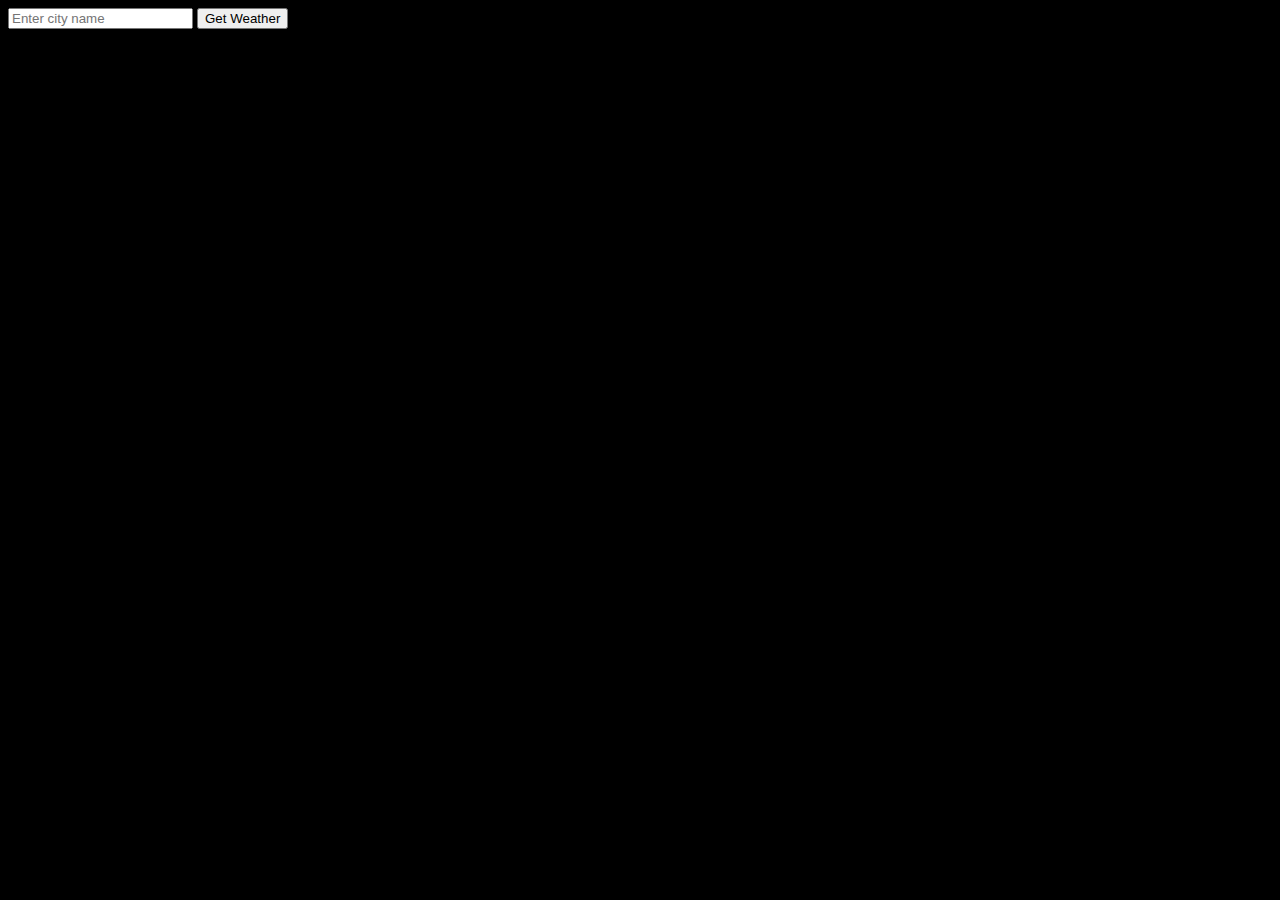
==== weather.html @ 402930ed "added weather page" ====
<!DOCTYPE html>
<html lang="en">
<head>
    <meta charset="UTF-8">
    <meta name="viewport" content="width=device-width, initial-scale=1.0">
    <title>Final Project | Sterling Steele | CSE 121B</title> <!-- Title. This will show in the tab in the browser. -->
    <link rel="stylesheet" href="styles/style.css"> <!-- This links to my css code in the same folder as this file. -->
</head>
<body>
    <div class="weather-container">
        <input type="text" id="cityInput" placeholder="Enter city name">
        <button id="weatherButton">Get Weather</button>
        <div id="weatherInfo">
            <h2 id="temperature"></h2>
            <h3 id="city"></h3>
            <p id="description"></p>
        </div>
        <ul id="weatherList"></ul>
    </div>
    <script src="scripts/script.js"></script> <!-- This links to my JavaScript file in the same folder. -->
</body>
</html>
---- styles/style.css ----
body {
    background-color: black;
    color: white;
}
img {
    width: 100%;
}
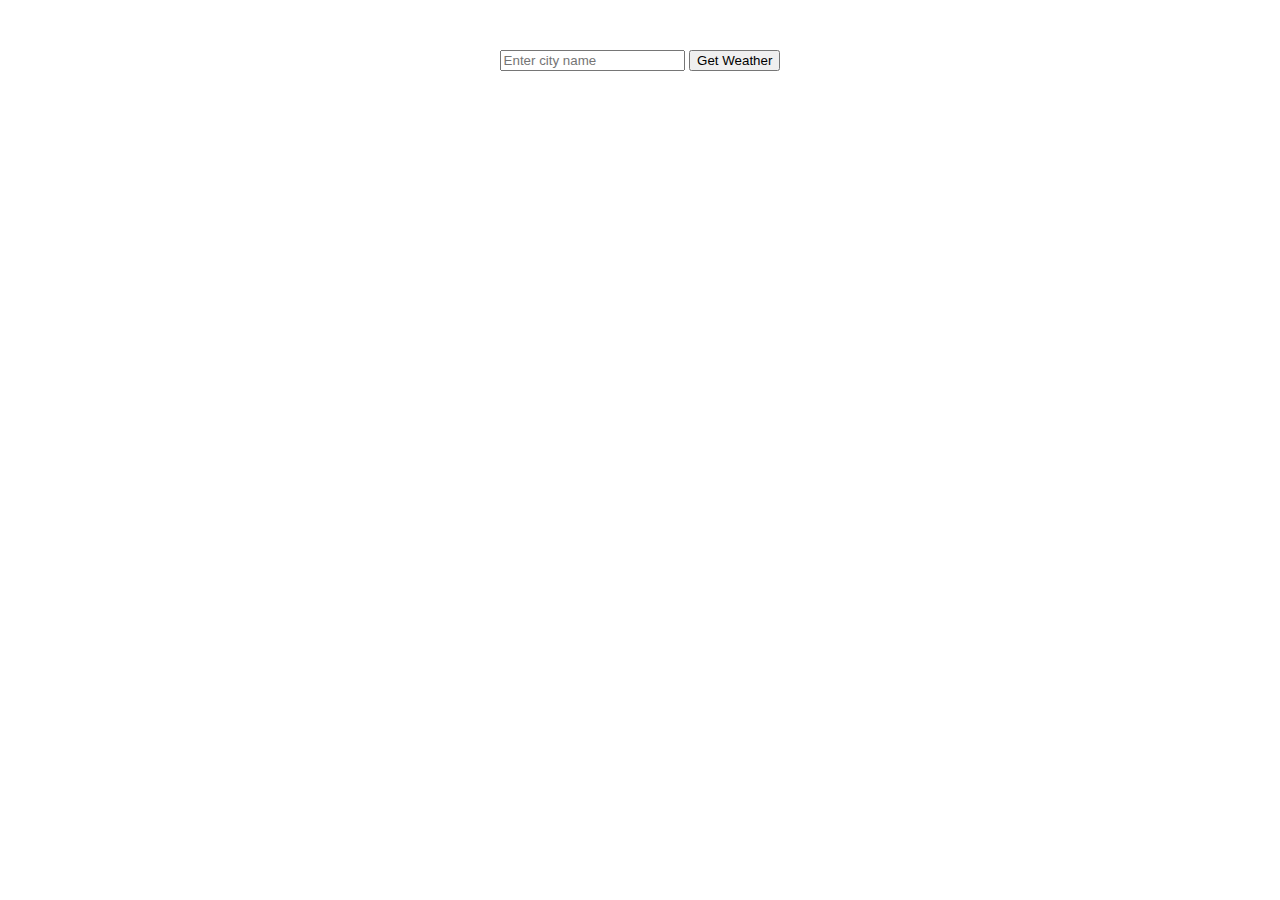
==== commit 9694e79d: "corrected css and links" ====
--- a/weather.html
+++ b/weather.html
@@ -4,7 +4,7 @@
     <meta charset="UTF-8">
     <meta name="viewport" content="width=device-width, initial-scale=1.0">
     <title>Final Project | Sterling Steele | CSE 121B</title> <!-- Title. This will show in the tab in the browser. -->
-    <link rel="stylesheet" href="styles/style.css"> <!-- This links to my css code in the same folder as this file. -->
+    <link rel="stylesheet" href="styles/weather.css"> <!-- This links to my css code in the same folder as this file. -->
 </head>
 <body>
     <div class="weather-container">
@@ -17,6 +17,6 @@
         </div>
         <ul id="weatherList"></ul>
     </div>
-    <script src="scripts/script.js"></script> <!-- This links to my JavaScript file in the same folder. -->
+    <script src="scripts/weather.js"></script> <!-- This links to my JavaScript file in the same folder. -->
 </body>
 </html>--- a/styles/weather.css
+++ b/styles/weather.css
@@ -0,0 +1,10 @@
+body {
+    font-family: Arial, sans-serif;
+}
+.weather-container {
+    text-align: center;
+    margin-top: 50px;
+}
+#cityInput {
+    margin-bottom: 10px;
+}